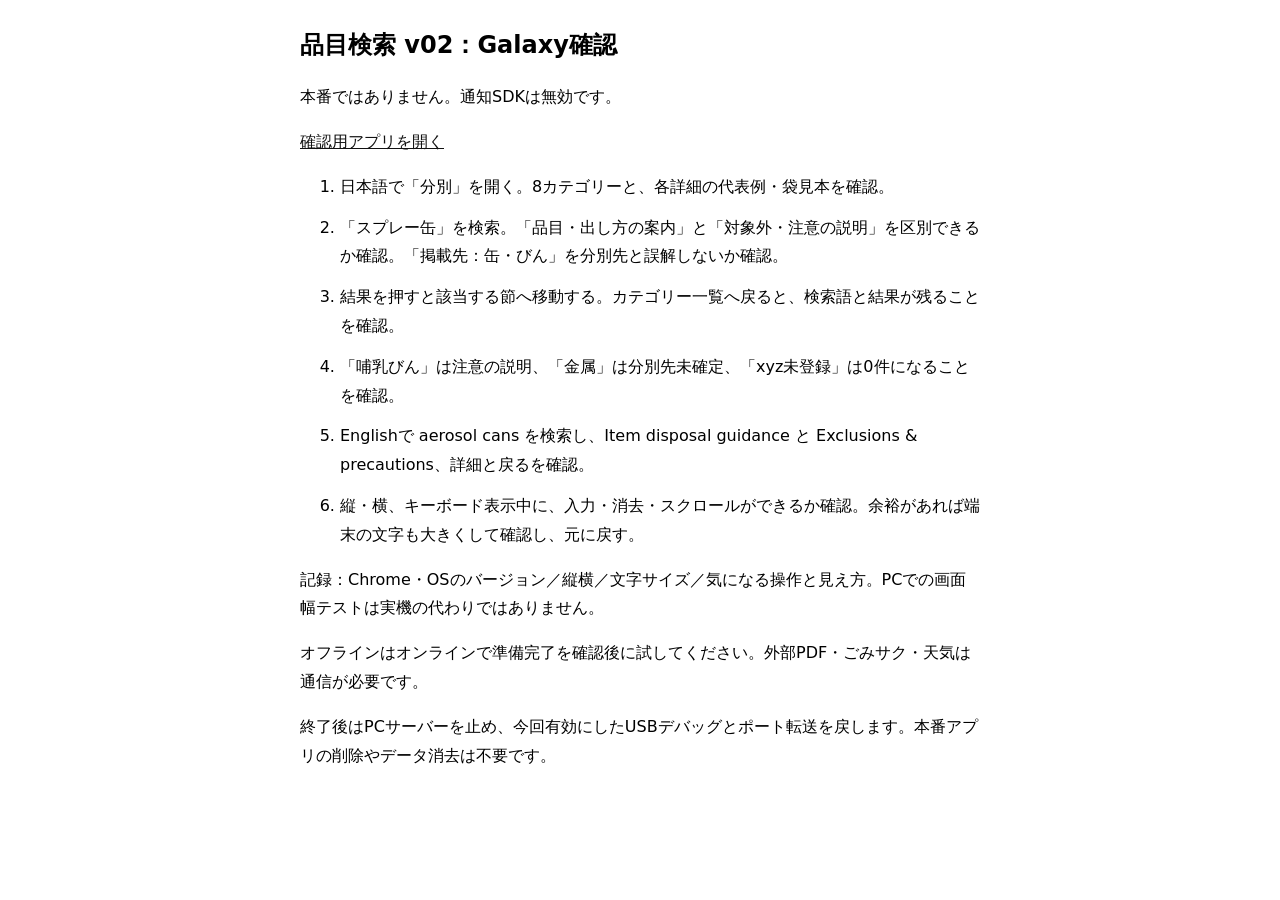
==== tools/search-phone-check.html @ c0c74040 "Clarify sorting search context and prepare Galaxy review" ====
<!doctype html><html lang="ja"><meta charset="utf-8"><meta name="viewport" content="width=device-width,initial-scale=1"><title>品目検索 v02 実機確認</title><style>body{max-width:680px;margin:24px auto;padding:0 16px;font:16px/1.8 system-ui;overflow-wrap:anywhere}a{color:#111}li{margin:12px 0}h1{font-size:24px}</style><h1>品目検索 v02：Galaxy確認</h1><p>本番ではありません。通知SDKは無効です。</p><p><a href="./">確認用アプリを開く</a></p><ol><li>日本語で「分別」を開く。8カテゴリーと、各詳細の代表例・袋見本を確認。</li><li>「スプレー缶」を検索。「品目・出し方の案内」と「対象外・注意の説明」を区別できるか確認。「掲載先：缶・びん」を分別先と誤解しないか確認。</li><li>結果を押すと該当する節へ移動する。カテゴリー一覧へ戻ると、検索語と結果が残ることを確認。</li><li>「哺乳びん」は注意の説明、「金属」は分別先未確定、「xyz未登録」は0件になることを確認。</li><li>Englishで aerosol cans を検索し、Item disposal guidance と Exclusions &amp; precautions、詳細と戻るを確認。</li><li>縦・横、キーボード表示中に、入力・消去・スクロールができるか確認。余裕があれば端末の文字も大きくして確認し、元に戻す。</li></ol><p>記録：Chrome・OSのバージョン／縦横／文字サイズ／気になる操作と見え方。PCでの画面幅テストは実機の代わりではありません。</p><p>オフラインはオンラインで準備完了を確認後に試してください。外部PDF・ごみサク・天気は通信が必要です。</p><p>終了後はPCサーバーを止め、今回有効にしたUSBデバッグとポート転送を戻します。本番アプリの削除やデータ消去は不要です。</p></html>
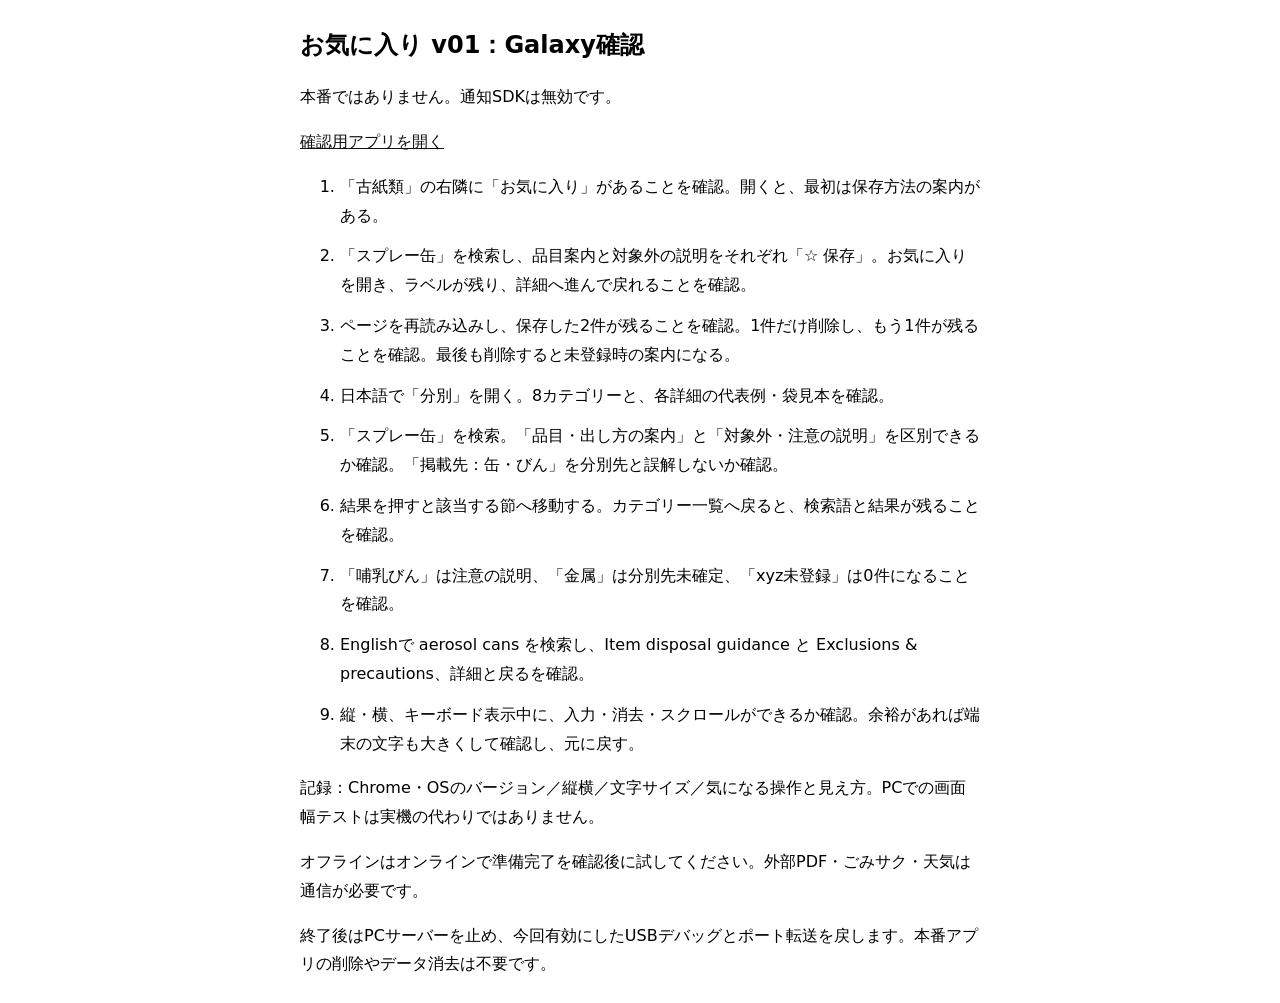
==== commit 8e811d37: "Add local sorting guidance favorites with safe saved references" ====
--- a/tools/search-phone-check.html
+++ b/tools/search-phone-check.html
@@ -1 +1 @@
-<!doctype html><html lang="ja"><meta charset="utf-8"><meta name="viewport" content="width=device-width,initial-scale=1"><title>品目検索 v02 実機確認</title><style>body{max-width:680px;margin:24px auto;padding:0 16px;font:16px/1.8 system-ui;overflow-wrap:anywhere}a{color:#111}li{margin:12px 0}h1{font-size:24px}</style><h1>品目検索 v02：Galaxy確認</h1><p>本番ではありません。通知SDKは無効です。</p><p><a href="./">確認用アプリを開く</a></p><ol><li>日本語で「分別」を開く。8カテゴリーと、各詳細の代表例・袋見本を確認。</li><li>「スプレー缶」を検索。「品目・出し方の案内」と「対象外・注意の説明」を区別できるか確認。「掲載先：缶・びん」を分別先と誤解しないか確認。</li><li>結果を押すと該当する節へ移動する。カテゴリー一覧へ戻ると、検索語と結果が残ることを確認。</li><li>「哺乳びん」は注意の説明、「金属」は分別先未確定、「xyz未登録」は0件になることを確認。</li><li>Englishで aerosol cans を検索し、Item disposal guidance と Exclusions &amp; precautions、詳細と戻るを確認。</li><li>縦・横、キーボード表示中に、入力・消去・スクロールができるか確認。余裕があれば端末の文字も大きくして確認し、元に戻す。</li></ol><p>記録：Chrome・OSのバージョン／縦横／文字サイズ／気になる操作と見え方。PCでの画面幅テストは実機の代わりではありません。</p><p>オフラインはオンラインで準備完了を確認後に試してください。外部PDF・ごみサク・天気は通信が必要です。</p><p>終了後はPCサーバーを止め、今回有効にしたUSBデバッグとポート転送を戻します。本番アプリの削除やデータ消去は不要です。</p></html>
+<!doctype html><html lang="ja"><meta charset="utf-8"><meta name="viewport" content="width=device-width,initial-scale=1"><title>お気に入り v01 実機確認</title><style>body{max-width:680px;margin:24px auto;padding:0 16px;font:16px/1.8 system-ui;overflow-wrap:anywhere}a{color:#111}li{margin:12px 0}h1{font-size:24px}</style><h1>お気に入り v01：Galaxy確認</h1><p>本番ではありません。通知SDKは無効です。</p><p><a href="./">確認用アプリを開く</a></p><ol><li>「古紙類」の右隣に「お気に入り」があることを確認。開くと、最初は保存方法の案内がある。</li><li>「スプレー缶」を検索し、品目案内と対象外の説明をそれぞれ「☆ 保存」。お気に入りを開き、ラベルが残り、詳細へ進んで戻れることを確認。</li><li>ページを再読み込みし、保存した2件が残ることを確認。1件だけ削除し、もう1件が残ることを確認。最後も削除すると未登録時の案内になる。</li><li>日本語で「分別」を開く。8カテゴリーと、各詳細の代表例・袋見本を確認。</li><li>「スプレー缶」を検索。「品目・出し方の案内」と「対象外・注意の説明」を区別できるか確認。「掲載先：缶・びん」を分別先と誤解しないか確認。</li><li>結果を押すと該当する節へ移動する。カテゴリー一覧へ戻ると、検索語と結果が残ることを確認。</li><li>「哺乳びん」は注意の説明、「金属」は分別先未確定、「xyz未登録」は0件になることを確認。</li><li>Englishで aerosol cans を検索し、Item disposal guidance と Exclusions &amp; precautions、詳細と戻るを確認。</li><li>縦・横、キーボード表示中に、入力・消去・スクロールができるか確認。余裕があれば端末の文字も大きくして確認し、元に戻す。</li></ol><p>記録：Chrome・OSのバージョン／縦横／文字サイズ／気になる操作と見え方。PCでの画面幅テストは実機の代わりではありません。</p><p>オフラインはオンラインで準備完了を確認後に試してください。外部PDF・ごみサク・天気は通信が必要です。</p><p>終了後はPCサーバーを止め、今回有効にしたUSBデバッグとポート転送を戻します。本番アプリの削除やデータ消去は不要です。</p></html>
